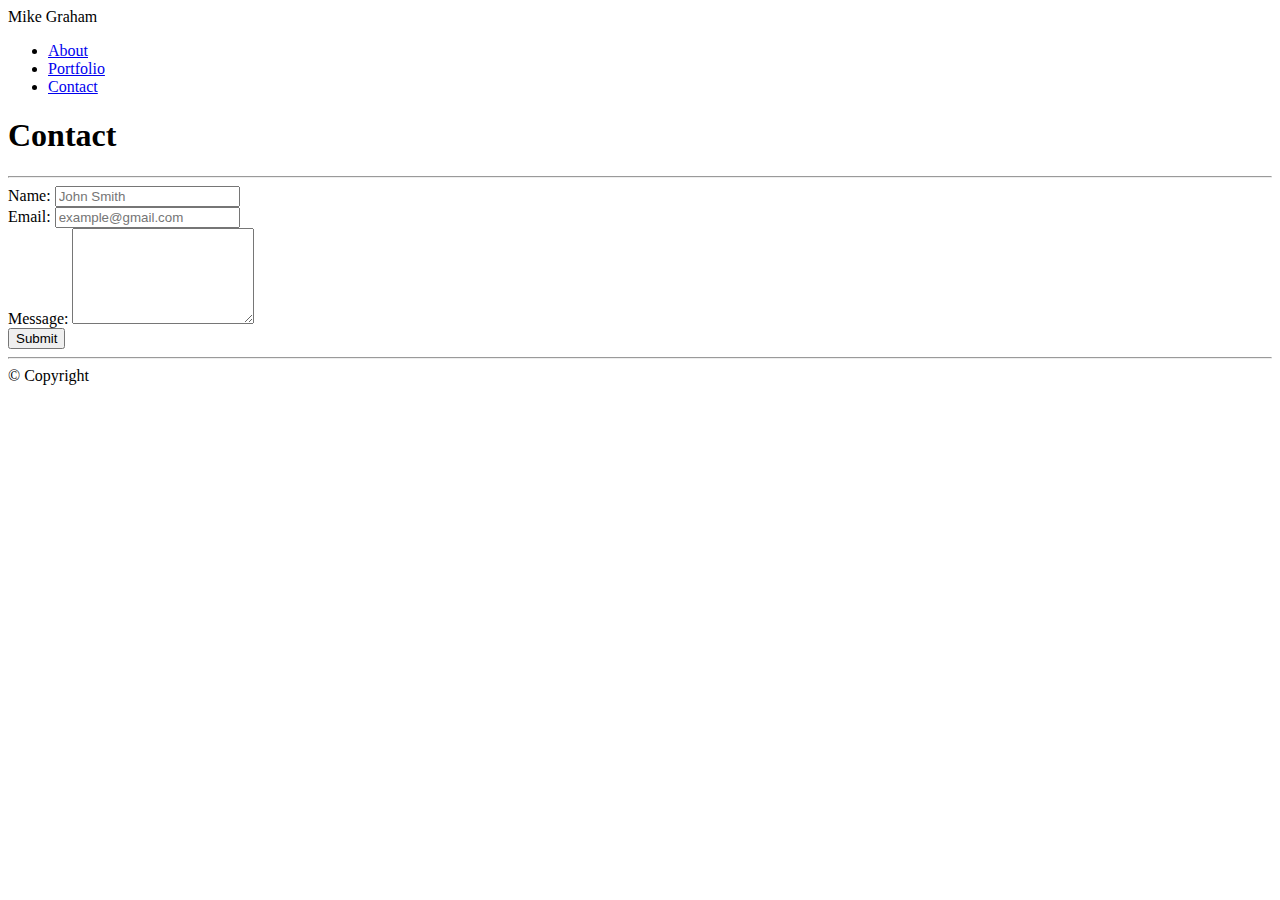
==== contact.html @ 445f6987 "Added html files and images" ====
<!doctype html>
<html lang="en-us">

<head>
	<meta charset="UTF-8">
	<meta name="viewport" content="width=device-width, initial-scale=1.0">
	<title>About | Mike Graham</title>
	<link rel="stylesheet" href="https://stackpath.bootstrapcdn.com/bootstrap/4.1.1/css/bootstrap.min.css" integrity="sha384-WskhaSGFgHYWDcbwN70/dfYBj47jz9qbsMId/iRN3ewGhXQFZCSftd1LZCfmhktB"
	 crossorigin="anonymous">
</head>

<body>

	<div class="wrapper">

		<header id="masthead">
			<nav class="navbar navbar-light bg-light">
				<span class="navbar">Mike Graham</span>
				<ul class="nav justify-content-end">
					<li class="nav-item">
						<a class="nav-link active" href="index.html">About</a>
					</li>
					<li class="nav-item">
						<a class="nav-link" href="portfolio.html">Portfolio</a>
					</li>
					<li class="nav-item">
						<a class="nav-link" href="contact.html">Contact</a>
					</li>
				</ul>
			</nav>
		</header>

		<main class="container">
			<section class="main-section">
				<div class="container">
					<div class="row">
						<div class="col-sm-12 col-md-8 col-lg-8" id="main-content">
							<h1 class="main-heading">Contact</h1>
							<hr>
							<form>
								<div class="form-group">
									<label for="exampleInputEmail1">Name:</label>
									<input type="name" class="form-control" id="exampleInputEmail1" aria-describedby="emailHelp" placeholder="John Smith">
								</div>
								<div class="form-group">
									<label for="exampleInputPassword1">Email:</label>
									<input type="email" class="form-control" id="exampleInputPassword1" placeholder="example@gmail.com">
								</div>
								<div class="form-group">
									<label for="exampleFormControlTextarea1">Message:</label>
									<textarea class="form-control" id="exampleFormControlTextarea1" rows="6"></textarea>
								</div>
								<button type="submit" class="btn btn-info">Submit</button>
							</form>
						</div>
					</div>
				</div>
				
			</section>

		</main>
		<div class="push"></div>
	</div>

	<footer>
		<div class="container">
			<hr> &copy; Copyright
		</div>
	</footer>
</body>

</html>
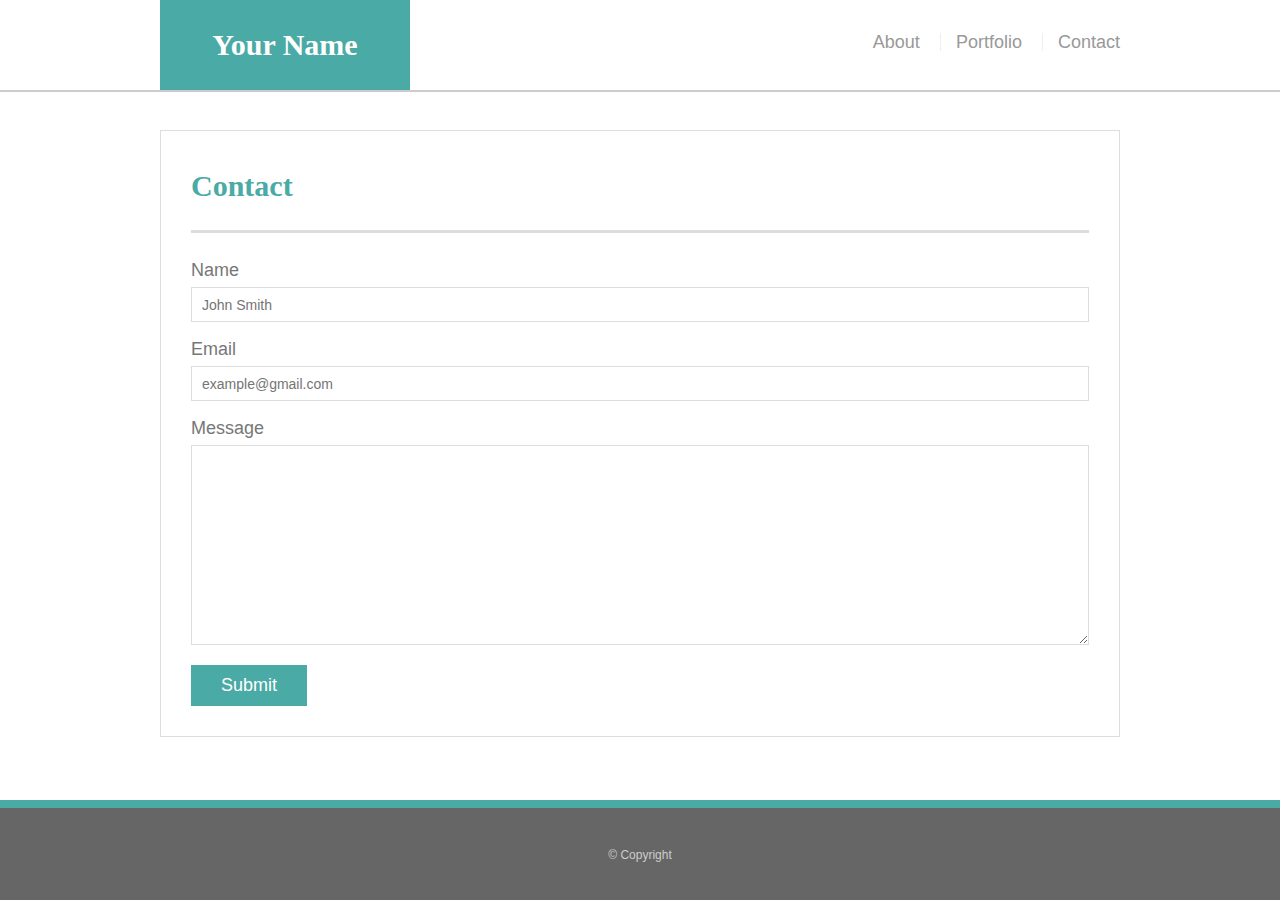
==== commit cea1e083: "Added css files and images" ====
--- a/contact.html
+++ b/contact.html
@@ -1,72 +1,60 @@
 <!doctype html>
 <html lang="en-us">
-
 <head>
-	<meta charset="UTF-8">
-	<meta name="viewport" content="width=device-width, initial-scale=1.0">
-	<title>About | Mike Graham</title>
-	<link rel="stylesheet" href="https://stackpath.bootstrapcdn.com/bootstrap/4.1.1/css/bootstrap.min.css" integrity="sha384-WskhaSGFgHYWDcbwN70/dfYBj47jz9qbsMId/iRN3ewGhXQFZCSftd1LZCfmhktB"
-	 crossorigin="anonymous">
+  <meta charset="UTF-8">
+  <title>Contact | Your Name</title>
+  <link rel="stylesheet" type="text/css" href="reset.css">
+  <link rel="stylesheet" type="text/css" href="style.css">
 </head>
-
 <body>
 
-	<div class="wrapper">
+<div class="wrapper">
 
-		<header id="masthead">
-			<nav class="navbar navbar-light bg-light">
-				<span class="navbar">Mike Graham</span>
-				<ul class="nav justify-content-end">
-					<li class="nav-item">
-						<a class="nav-link active" href="index.html">About</a>
-					</li>
-					<li class="nav-item">
-						<a class="nav-link" href="portfolio.html">Portfolio</a>
-					</li>
-					<li class="nav-item">
-						<a class="nav-link" href="contact.html">Contact</a>
-					</li>
-				</ul>
-			</nav>
-		</header>
+  <header id="masthead">
+    <div class="container">
+      <a href="index.html" id="logo">Your Name</a>
+      <nav>
+        <ul>
+          <li><a href="index.html">About</a></li>
+          <li><a href="portfolio.html">Portfolio</a></li>
+          <li><a href="contact.html">Contact</a></li>
+        </ul>
+      </nav>
+    </div>
+  </header>
 
-		<main class="container">
-			<section class="main-section">
-				<div class="container">
-					<div class="row">
-						<div class="col-sm-12 col-md-8 col-lg-8" id="main-content">
-							<h1 class="main-heading">Contact</h1>
-							<hr>
-							<form>
-								<div class="form-group">
-									<label for="exampleInputEmail1">Name:</label>
-									<input type="name" class="form-control" id="exampleInputEmail1" aria-describedby="emailHelp" placeholder="John Smith">
-								</div>
-								<div class="form-group">
-									<label for="exampleInputPassword1">Email:</label>
-									<input type="email" class="form-control" id="exampleInputPassword1" placeholder="example@gmail.com">
-								</div>
-								<div class="form-group">
-									<label for="exampleFormControlTextarea1">Message:</label>
-									<textarea class="form-control" id="exampleFormControlTextarea1" rows="6"></textarea>
-								</div>
-								<button type="submit" class="btn btn-info">Submit</button>
-							</form>
-						</div>
-					</div>
-				</div>
-				
-			</section>
+  <main class="container">
+    <section class="main-section">
+      <h1>Contact</h1>
 
-		</main>
-		<div class="push"></div>
-	</div>
+      <form id="contact-form">
+        <ul>
+          <li>
+            <label for="name">Name</label>
+            <input type="text" id="name" name="name" placeholder="John Smith" required="required">
+          </li>
+          <li>
+            <label for="email">Email</label>
+            <input type="email" id="email" name="email" placeholder="example@gmail.com" required="required">
+          </li>
+          <li>
+            <label for="message">Message</label>
+            <textarea id="message" name="message" required="required"></textarea>
+          </li>
+        </ul>
+        <input type="submit">
+      </form>
 
-	<footer>
-		<div class="container">
-			<hr> &copy; Copyright
-		</div>
-	</footer>
+    </section>
+    
+  </main>
+  <div class="push"></div>
+</div>
+
+  <footer>
+    <div class="container">
+      &copy; Copyright
+    </div>
+  </footer>
 </body>
-
-</html>+</html>
--- a/style.css
+++ b/style.css
@@ -0,0 +1,331 @@
+body {
+    font-family: Arial, "Helvetica Neue", Helvetica, sans-serif;
+  
+    /* Typography */
+    font-size: 18px;
+    line-height: 34px;
+    color: #777;
+  
+    /* Visual */
+    background: url("../images/concrete_seamless.png");
+  }
+  
+  * {
+    /* Box-model */
+    box-sizing: border-box;
+  
+    /* Positioning */
+    margin: 0;
+  }
+  
+  html,
+  body {
+    height: 100%;
+  }
+  
+  /* general */
+  
+  .wrapper {
+    height: auto !important;
+    height: 100%;
+  
+    /* Box-model */
+    min-height: 100%;
+  
+    /* Positioning */
+    margin: 0 auto -100px;
+  }
+  
+  .container {
+    /* Box-model */
+    width: 100%;
+    max-width: 960px;
+  
+    /* Positioning */
+    margin: 0 auto;
+    clear: both;
+  }
+  
+  h1,
+  h2,
+  h3,
+  p {
+    margin-bottom: 20px;
+  }
+  
+  p:last-child {
+    margin-bottom: 0;
+  }
+  
+  h1,
+  h2,
+  h3 {
+    /* Typography */
+    font-family: Georgia, Times, "Times New Roman", serif;
+    font-weight: 700;
+    color: #4aaaa5;
+  }
+  
+  h1 {
+    /* Box-model */
+    padding-bottom: 20px;
+  
+    /* Typography */
+    font-size: 30px;
+    line-height: 49px;
+  
+    /* Visual */
+    border-bottom: 3px solid #ddd;
+  }
+  
+  h2,
+  h3 {
+    font-size: 22px;
+  }
+  
+  /* header */
+  
+  #masthead {
+    position: fixed;
+    z-index: 99;
+  
+    /* Box-model */
+    width: 100%;
+  
+    /* Positioning */
+    margin: 0 0 30px;
+    overflow: auto;
+  
+    /* Typography */
+    color: #fff;
+    background: #fff;
+  
+    /* Visual */
+    border-bottom: 2px solid #ccc;
+  }
+  
+  #logo {
+    float: left;
+  
+    /* Box-model */
+    width: 250px;
+    height: 90px;
+  
+    /* Typography */
+    font-family: Georgia, Times, "Times New Roman", serif;
+    font-size: 30px;
+    font-weight: 700;
+    line-height: 90px;
+    color: #fff;
+    text-align: center;
+    text-decoration: none;
+  
+    /* Visual */
+    background: #4aaaa5;
+  }
+  
+  nav {
+    /* Box-model */
+    float: right;
+  
+    /* Positioning */
+    margin-top: 25px;
+  }
+  
+  nav li {
+    display: inline-block;
+  
+    /* Box-model */
+    padding-left: 15px;
+  
+    /* Positioning */
+    margin-left: 15px;
+  
+    /* Typography */
+    line-height: 18px;
+  
+    /* Visual */
+    border-left: 1px solid #efefef;
+  }
+  
+  nav a {
+    /* Typography */
+    color: #999;
+    text-decoration: none;
+  }
+  
+  nav a:hover {
+    color: #666;
+  }
+  
+  nav li:first-child {
+    /* Box-model */
+    padding-left: 0;
+  
+    /* Positioning */
+    margin-left: 0;
+  
+    /* Visual */
+    border-left: 0 none;
+  }
+  
+  /* footer */
+  
+  footer,
+  .push {
+    height: 100px;
+  }
+  
+  footer {
+    /* Box-model */
+    padding: 30px 0;
+  
+    /* Positioning */
+    clear: both;
+    font-size: 12px;
+  
+    /* Typography */
+    color: #ccc;
+    text-align: center;
+  
+    /* Visual */
+    background: #666;
+    border-top: 8px solid #4aaaa5;
+  }
+  
+  /* main */
+  
+  main {
+    padding-top: 130px;
+  }
+  
+  .main-section {
+    float: left;
+    width: 100%;
+  
+    /* Box-model */
+    padding: 30px;
+  
+    /* Positioning */
+    margin: 0 0 40px;
+    background: #fff;
+  
+    /* Visual */
+    border: 1px solid #ddd;
+  }
+  
+  /* portfolio page */
+  
+  .work {
+    /* Positioning */
+    position: relative;
+    float: left;
+  
+    /* Box-model */
+    width: 274px;
+    margin: 20px 0 25px;
+    overflow: auto;
+  }
+  
+  .work:nth-child(even) {
+    margin-right: 40px;
+  }
+  
+  .work img {
+    /* Box-model */
+    width: 100%;
+  
+    /* Visual */
+    border: 0 none;
+  
+    /* Misc */
+    opacity: 0.8;
+  }
+  
+  .work h3 {
+    /* Positioning */
+    position: absolute;
+    bottom: 20px;
+    width: 100%;
+  
+    /* Box-model */
+    padding: 15px;
+    margin-bottom: 0;
+    font-weight: 300;
+    line-height: 30px;
+  
+    /* Typography */
+  
+    color: #fff;
+    text-align: center;
+    background: #4aaaa5;
+  
+    /* Visual */
+    border-bottom: 0;
+  }
+  
+  .auth-image {
+    float: left;
+  
+    /* Box-model */
+    width: 200px;
+    height: auto;
+    margin-top: 10px;
+  
+    /* Positioning */
+    margin-right: 25px;
+  }
+  
+  /* contact page */
+  
+  #contact-form ul {
+    margin-bottom: 20px;
+  }
+  
+  #contact-form li {
+    margin-bottom: 10px;
+  }
+  
+  label,
+  input[type=text],
+  input[type=email],
+  textarea {
+    /* Box-model */
+    display: block;
+    width: 100%;
+  }
+  
+  input[type=text],
+  input[type=email],
+  textarea {
+    /* Box-model */
+    height: 35px;
+    padding: 0 10px;
+  
+    /* Typography */
+    font-size: 14px;
+  
+    /* Visual */
+    border: 1px solid #ddd;
+  }
+  
+  textarea {
+    height: 200px;
+  }
+  
+  input[type=submit] {
+    /* Box-model */
+    padding: 10px 30px;
+    font-size: 18px;
+  
+    /* Typography */
+    color: #fff;
+  
+    /* Misc */
+    cursor: pointer;
+    background: #4aaaa5;
+  
+    /* Visual */
+    border: 0 none;
+  }
+  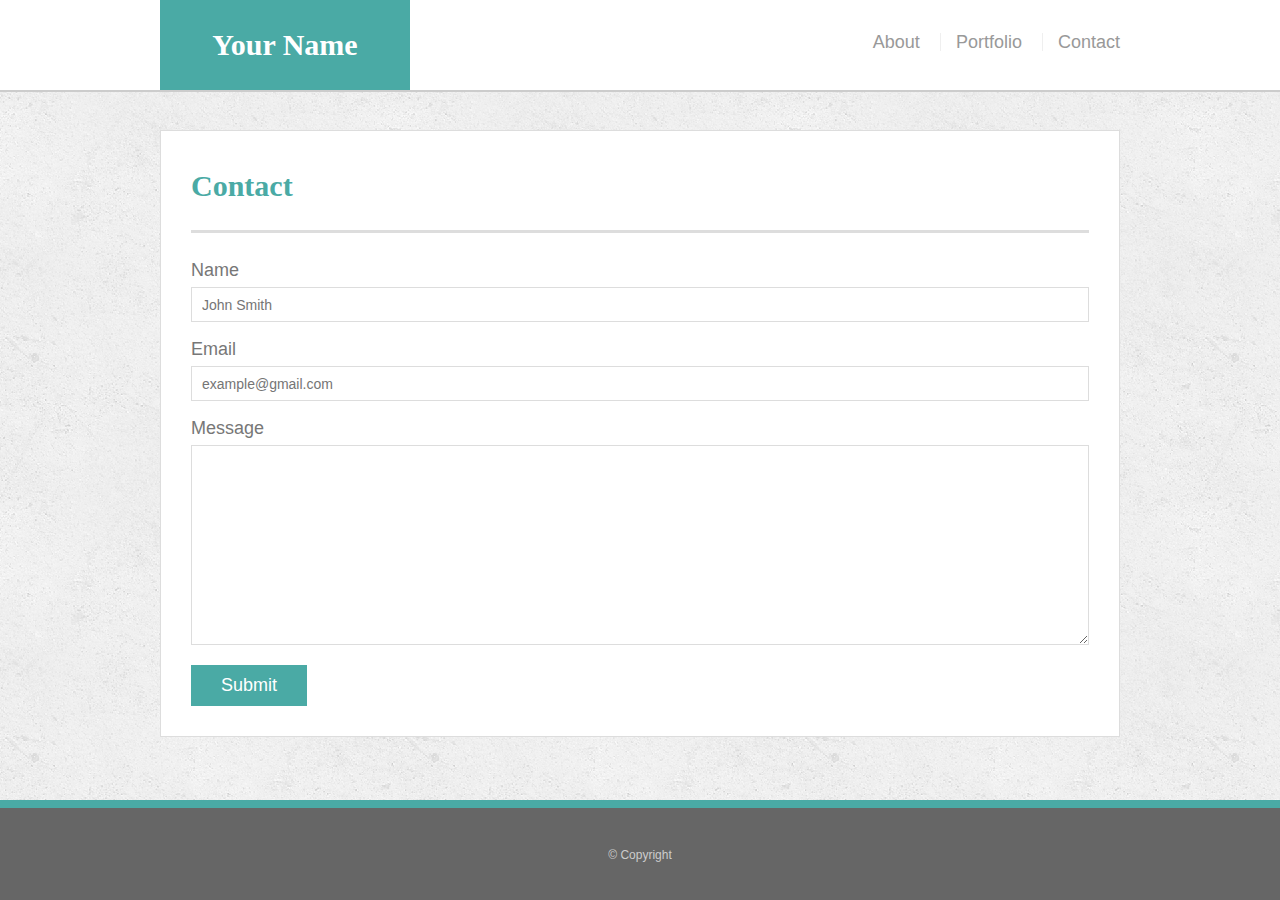
==== commit 4a743b85: "Added media content" ====
--- a/contact.html
+++ b/contact.html
@@ -2,6 +2,7 @@
 <html lang="en-us">
 <head>
   <meta charset="UTF-8">
+  <meta name="viewport" content="width=device-width, initial-scale=1.0">
   <title>Contact | Your Name</title>
   <link rel="stylesheet" type="text/css" href="reset.css">
   <link rel="stylesheet" type="text/css" href="style.css">
--- a/style.css
+++ b/style.css
@@ -7,7 +7,7 @@
     color: #777;
   
     /* Visual */
-    background: url("../images/concrete_seamless.png");
+    background: url(Assets/Images/concrete_seamless.png);
   }
   
   * {
@@ -328,4 +328,51 @@
     /* Visual */
     border: 0 none;
   }
-  +
+  @media only screen and (max-width:980px) {
+    .container {
+      width: 75%;
+    }
+    .main-section {
+      width: 620px;
+    }
+    .work {
+      width: 40%;
+    }
+  }
+  
+  @media only screen and (max-width:768px) {
+    .container {
+      width: 95%;
+    }
+    .auth-image {
+      width: 350px;
+    }
+  }
+
+  @media only screen and (max-width:640px) {
+    .container {
+      width: 95%;
+    }
+    #masthead {
+      postion: static;
+    }
+    #logo {
+      width: 100%;
+    }
+    #main-container {
+      padding: 0px;
+      width: 90%;
+    }
+    nav {
+      clear: both;
+      float: none; 
+      text-align: center;
+    }
+    .auth-image {
+      width: 100%;
+    }
+    .work {
+      width: 100%;
+    }
+  }
